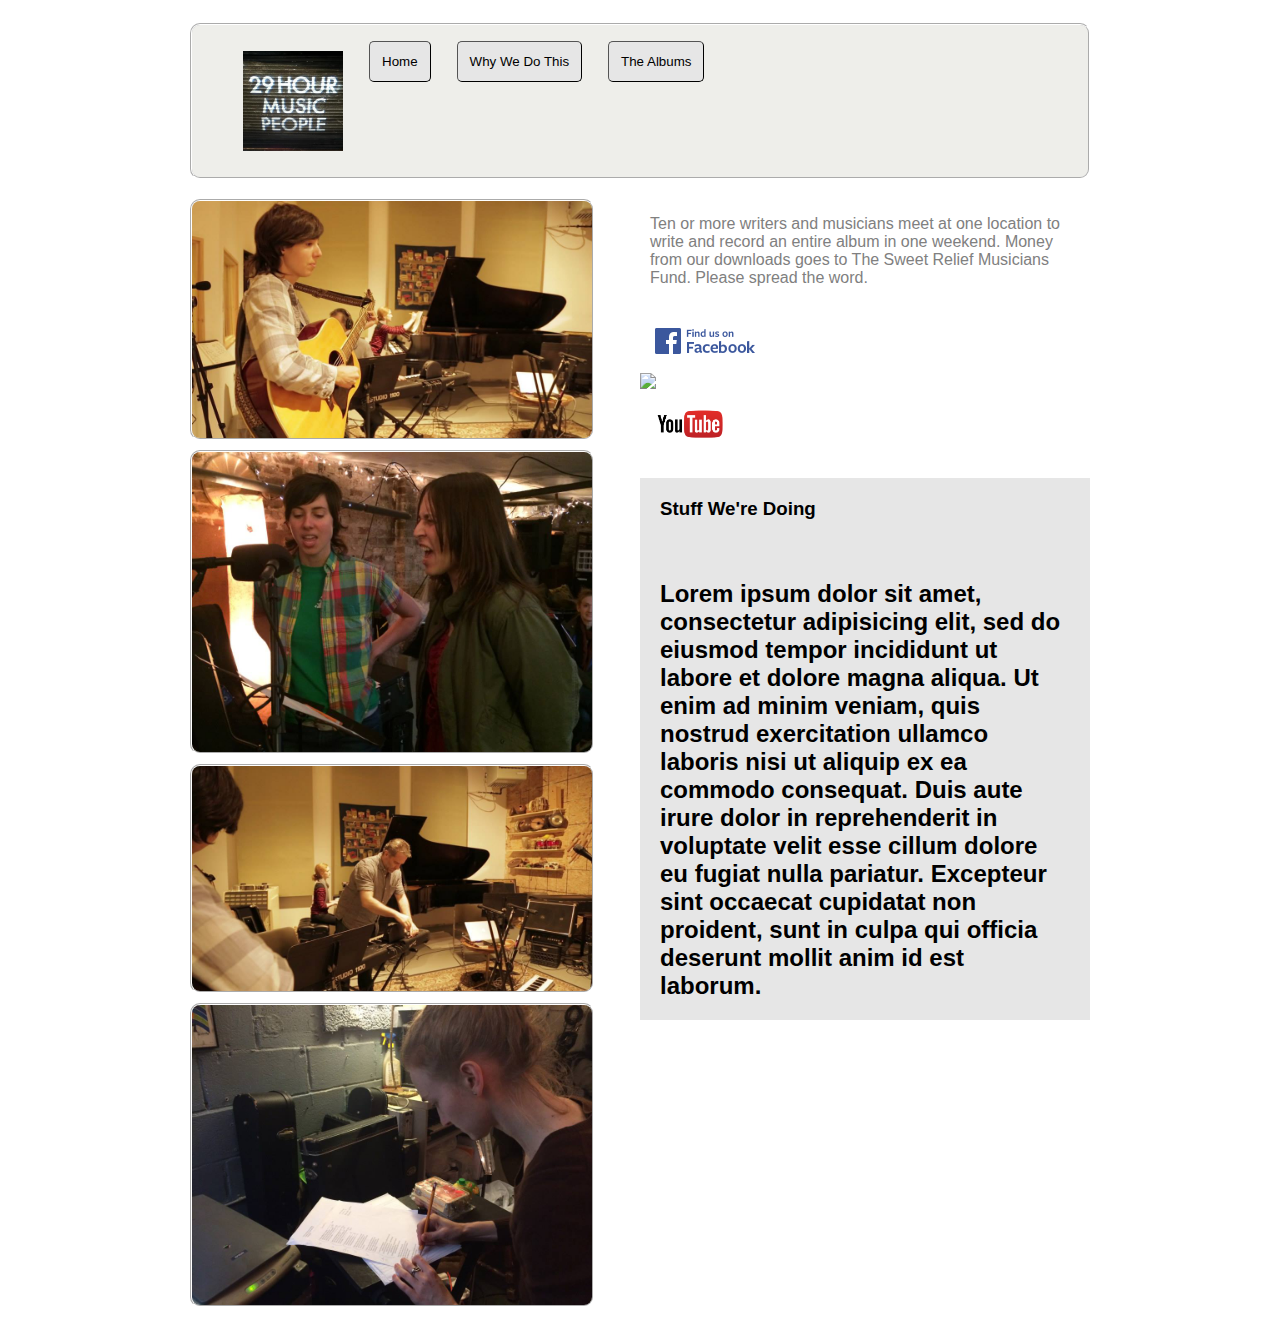
==== index.html @ 85a1192a "initial commit" ====
<!DOCTYPE html>
<html>
<head>
	<link rel="stylesheet" type="text/css" href="style.css">
	<title>29 Hour Music People</title>
	

</head>
<body>
		<div class="wrapper">
			<div class="topofpage">
				
				<ul class="navbar">
					<li class="navchunk">
						<img src="images/band-icon.jpg" class="icon">
					</li>					
					<li class="navchunk">
						<a href="index.html"><button>Home</button></a>
					</li>
					<li class="navchunk">
						<a href="why.html"><button>Why We Do This</button></a>
					</li>
					<li class="navchunk">
						<a href="albums.html"><button>The Albums</button></a>
					</li>
				</ul>
			</div>

			<div class="leftcol">
					<img class="studiopix" src="images/studio1kandm.jpg">

					<img class="studiopix" src="images/studio2kandc.jpg">

					<img class="studiopix" src="images/studio3blat.jpg">

					<img class="studiopix" src="images/studio4m.jpg">
			</div>

			<div class="rightcol">
				<p>Ten or more writers and musicians meet at one location to write and record an entire album in one weekend. Money from our downloads goes to The Sweet Relief Musicians Fund. Please spread the word.</P>
				<div class="linksdiv">
					<a href="https://www.facebook.com/29HourMusicPeople"><img src="images/FB_FindUsOnFacebook-100.png" class="fb"></a>
					<br>
					<a href="29hourmusicpeople.bandcamp.com"><img src="https://s1.bcbits.com/img/buttons/bandcamp_130x27_black.png"></a>
					<br>
					<a href="https://www.youtube.com/watch?v=b9zSkoR96pQ"><img src="images/YouTube-logo-full_color.png" width="100px"></a>
				</div>
				<div class="news">
					<h3>Stuff We're Doing</h3>
					<h2>
					Lorem ipsum dolor sit amet, consectetur adipisicing elit, sed do eiusmod
					tempor incididunt ut labore et dolore magna aliqua. Ut enim ad minim veniam,
					quis nostrud exercitation ullamco laboris nisi ut aliquip ex ea commodo
					consequat. Duis aute irure dolor in reprehenderit in voluptate velit esse
					cillum dolore eu fugiat nulla pariatur. Excepteur sint occaecat cupidatat non
					proident, sunt in culpa qui officia deserunt mollit anim id est laborum.</h2>
				</div>



			</div>
		</div>	
</body>


</html>
---- style.css ----
.wrapper {
	width: 900px;
	margin: 0 auto;
	padding-top: 15px;
}

.topofpage {
	margin: 0 auto;
/*	padding-top: 150px;*/
	display: block;
	background-color: #EEEEEA;
		border-style: groove;
	border-radius: 10px;
	border-width: 2px;
	border-color: white;
	margin-bottom: 10px;
}

.icon{
	width: 40px;
	padding: 0;
	margin: 30 30 30 30;
/*	float: left;*/
	display: inline;
}

.wrapper .navbar {
padding: 10 10 10 100px;

}

.wrapper .navbar .navchunk {
	display: inline;
	color: red;
	vertical-align: top;
	padding: 10px;
	margin: 1px;
}

.wrapper .navbar .navchunk img {
	width: 100px;
	vertical-align: -85px;
	padding-top: 10px;
	padding-bottom: 10px
}

button {
	padding: 12px;
	font-size: 12px
	border-style: ridge;
    border-width: 1px;
    border-radius: 5px;
    background-color: 	#E6E6E6;
   
}

.button a:hover{
	color: #fff;
	background-color: #369;
	font-family: helvetica;
}


.leftcol {
	clear: left;
	width: 50%;
	float: left;
	color: red;
	padding-top: 10px;
	padding-bottom: 10px;
}
.leftcol .studiopix {
	width: 400px;
	display: block;
	border-style: groove;
	border-radius: 10px;
	border-width: 2px;
	border-color: white;
	margin-bottom: 10px;
}

.rightcol {
	width: 50%;
	float: left;
}
.rightcol p {
	font-family: helvetica;
	padding: 10px;
	color: gray;
}
.rightcol .linksdiv {
	text-decoration: none;
	font-family: helvetica;
}

.fb {
	padding: 15px;
}

.rightcol .news {
	background-color: #E6E6E6;
	font-color: black;
	font-family: helvetica;

}
.news h3{
	padding: 20px;
}

.rightcol .news h2 {
	font-color: black;
	padding: 20px;
}
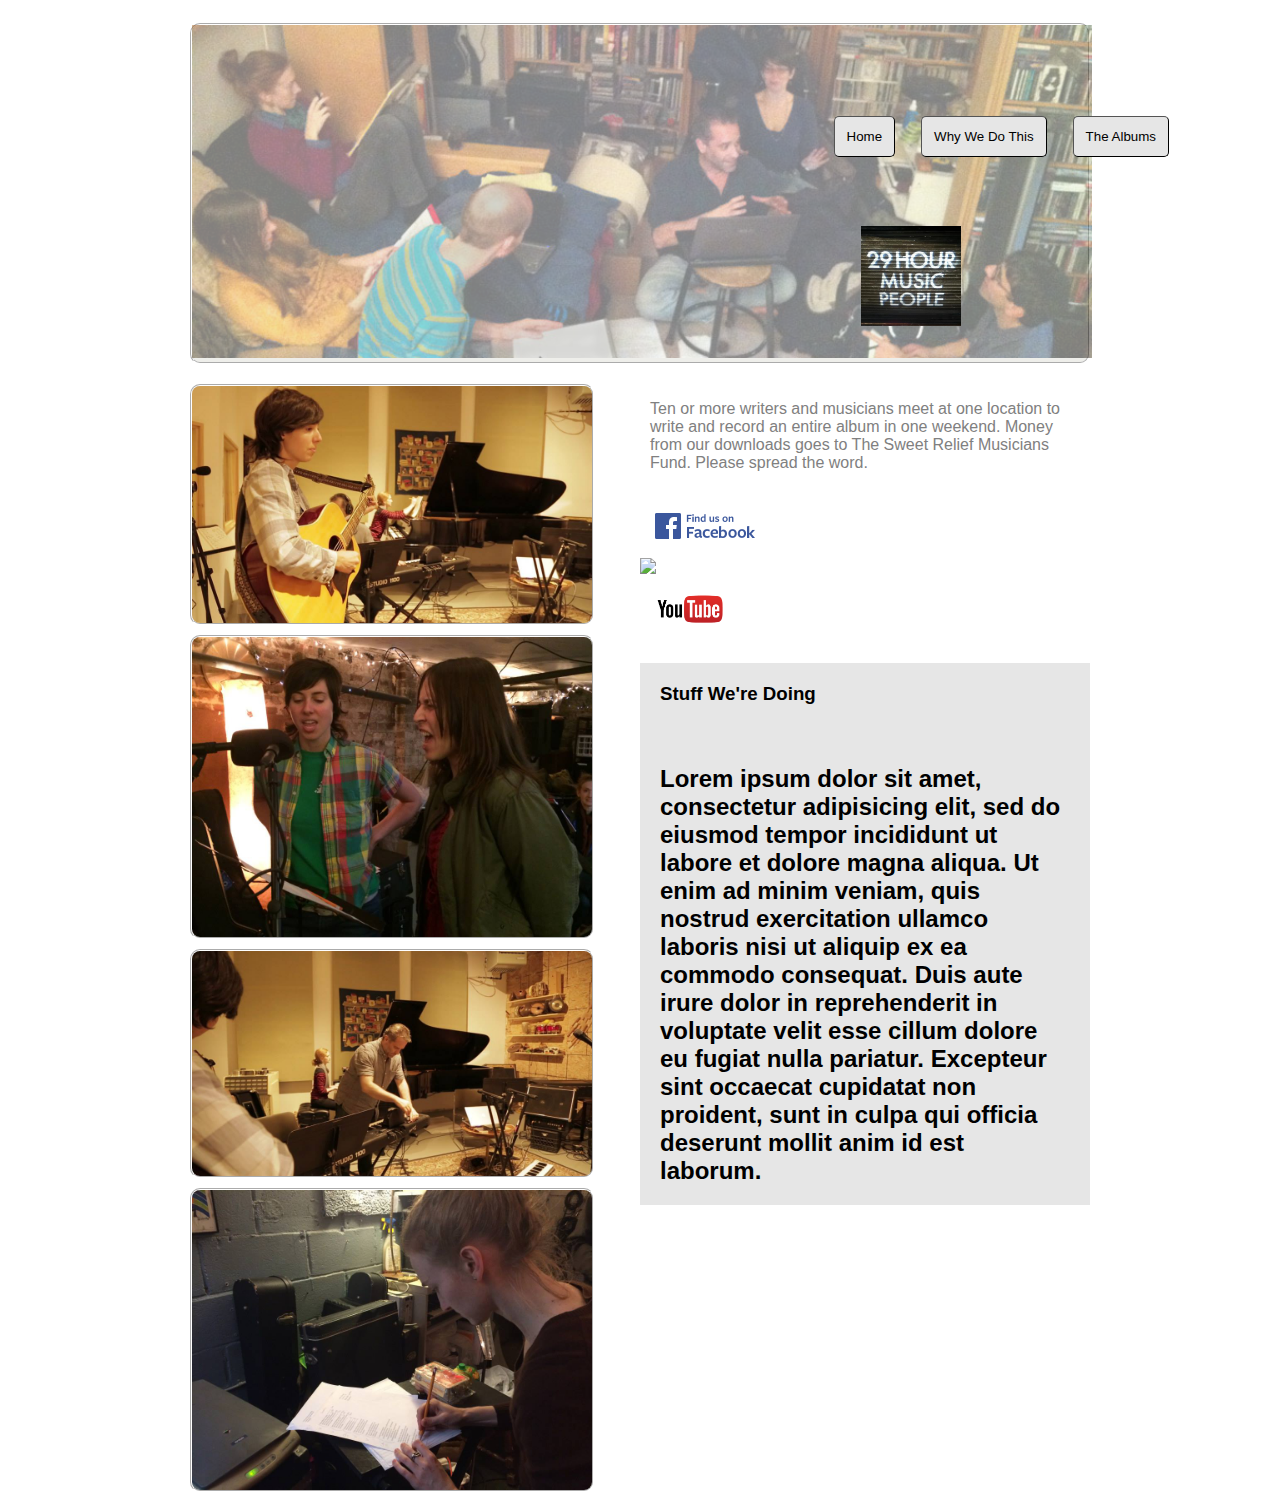
==== commit 012b5f15: "adding animated banner photo. Messing with position: abolute for the navbar" ====
--- a/index.html
+++ b/index.html
@@ -1,6 +1,8 @@
 <!DOCTYPE html>
 <html>
 <head>
+	<script src="https://ajax.googleapis.com/ajax/libs/jquery/2.1.1/jquery.min.js">
+	</script>
 	<link rel="stylesheet" type="text/css" href="style.css">
 	<title>29 Hour Music People</title>
 	
@@ -9,6 +11,7 @@
 <body>
 		<div class="wrapper">
 			<div class="topofpage">
+				<img src="images/bannerphoto.jpg" class="bannerphoto">
 				
 				<ul class="navbar">
 					<li class="navchunk">
@@ -39,11 +42,11 @@
 			<div class="rightcol">
 				<p>Ten or more writers and musicians meet at one location to write and record an entire album in one weekend. Money from our downloads goes to The Sweet Relief Musicians Fund. Please spread the word.</P>
 				<div class="linksdiv">
-					<a href="https://www.facebook.com/29HourMusicPeople"><img src="images/FB_FindUsOnFacebook-100.png" class="fb"></a>
+					<a href="http://www.facebook.com/29HourMusicPeople"><img src="images/FB_FindUsOnFacebook-100.png" class="fb"></a>
 					<br>
-					<a href="29hourmusicpeople.bandcamp.com"><img src="https://s1.bcbits.com/img/buttons/bandcamp_130x27_black.png"></a>
+					<a href="http://www.29hourmusicpeople.bandcamp.com"><img src="https://s1.bcbits.com/img/buttons/bandcamp_130x27_black.png"></a>
 					<br>
-					<a href="https://www.youtube.com/watch?v=b9zSkoR96pQ"><img src="images/YouTube-logo-full_color.png" width="100px"></a>
+					<a href="http://www.youtube.com/watch?v=b9zSkoR96pQ"><img src="images/YouTube-logo-full_color.png" width="100px"></a>
 				</div>
 				<div class="news">
 					<h3>Stuff We're Doing</h3>
@@ -55,9 +58,10 @@
 					cillum dolore eu fugiat nulla pariatur. Excepteur sint occaecat cupidatat non
 					proident, sunt in culpa qui officia deserunt mollit anim id est laborum.</h2>
 				</div>
-
-
-
+				<script>
+					$(".bannerphoto").hide();
+					$(".bannerphoto").fadeIn(1500);
+				</script>
 			</div>
 		</div>	
 </body>
--- a/style.css
+++ b/style.css
@@ -18,16 +18,24 @@
 	margin-bottom: 10px;
 }
 
+.bannerphoto{
+	width: 900px;
+}
 .icon{
 	width: 40px;
 	padding: 0;
 	margin: 30 30 30 30;
 /*	float: left;*/
 	display: inline;
+	position: absolute; 
+	top: 100px; 
+	left: 100px;
 }
 
 .wrapper .navbar {
 padding: 10 10 10 100px;
+position: absolute; 
+top: 100px; right: 100px;
 
 }
 
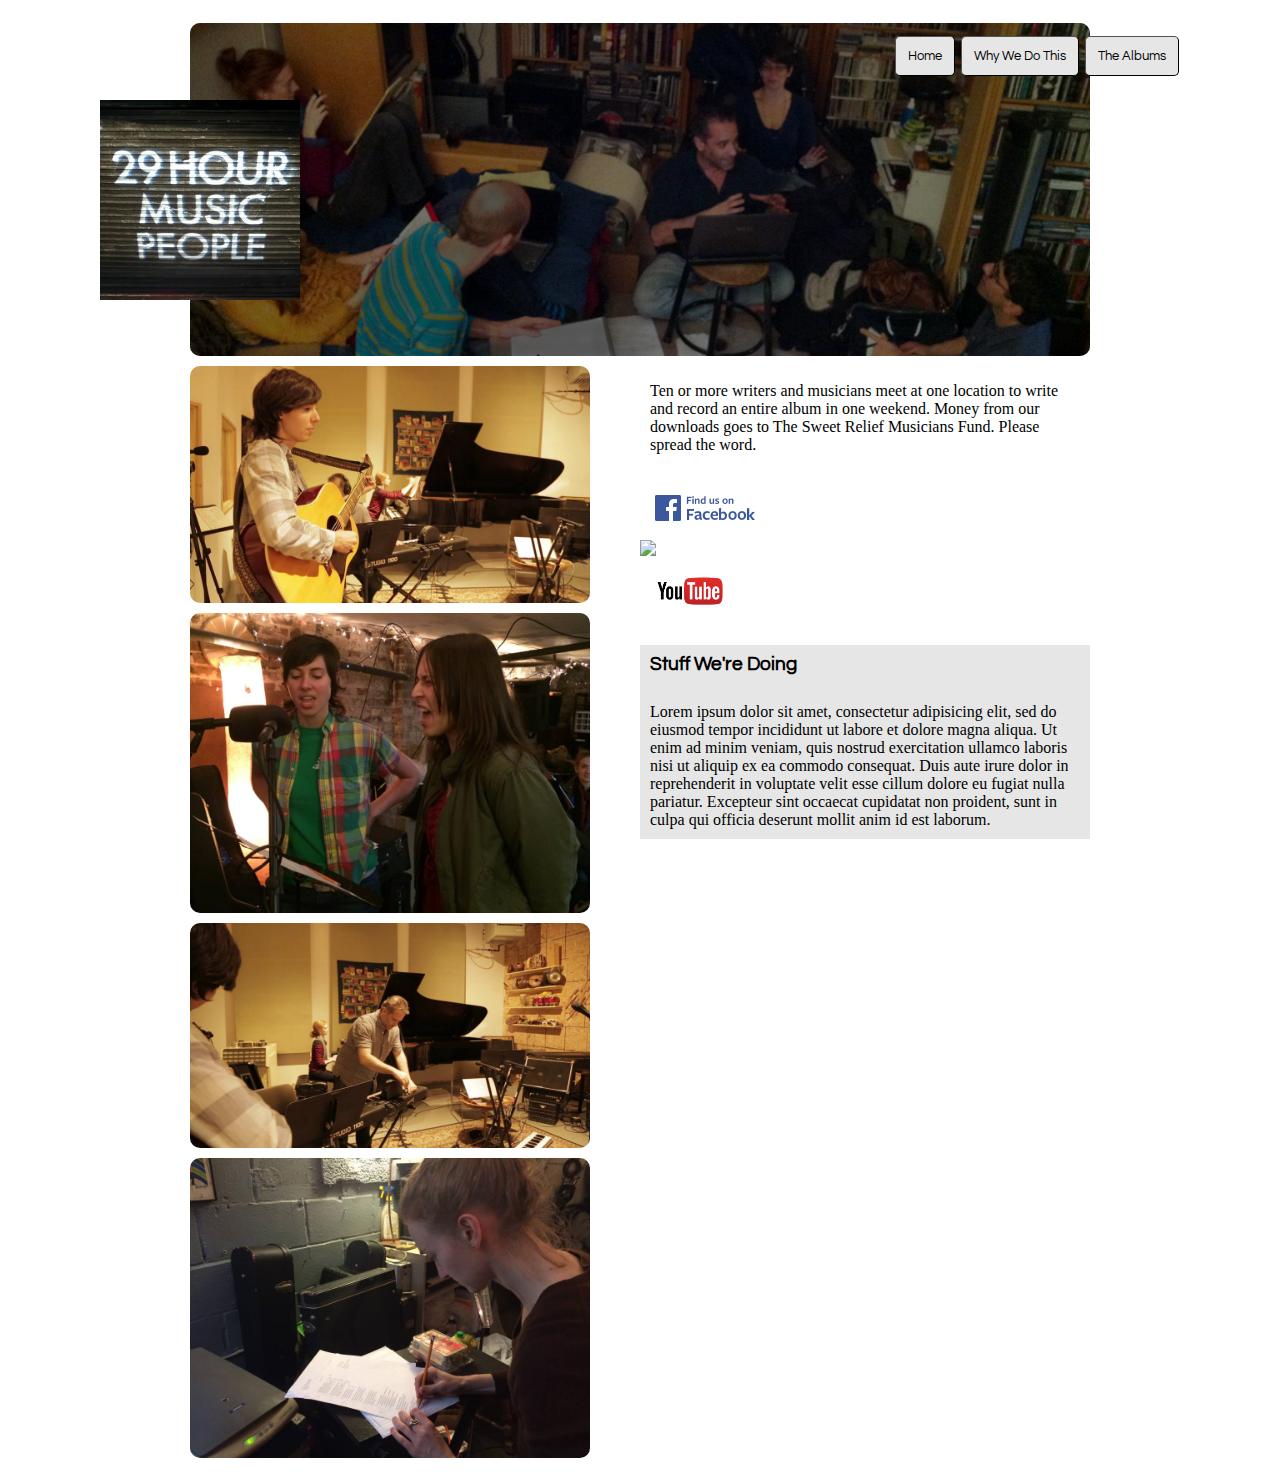
==== commit 3575dbcc: "changing font. removing borders. Laying out better in general." ====
--- a/index.html
+++ b/index.html
@@ -4,6 +4,9 @@
 	<script src="https://ajax.googleapis.com/ajax/libs/jquery/2.1.1/jquery.min.js">
 	</script>
 	<link rel="stylesheet" type="text/css" href="style.css">
+	
+	<link href='http://fonts.googleapis.com/css?family=Old+Standard+TT' rel='stylesheet' type='text/css'>
+	<link href='http://fonts.googleapis.com/css?family=Questrial' rel='stylesheet' type='text/css'>
 	<title>29 Hour Music People</title>
 	
 
@@ -12,11 +15,8 @@
 		<div class="wrapper">
 			<div class="topofpage">
 				<img src="images/bannerphoto.jpg" class="bannerphoto">
-				
-				<ul class="navbar">
-					<li class="navchunk">
-						<img src="images/band-icon.jpg" class="icon">
-					</li>					
+				<img src="images/band-icon.jpg" class="icon">
+				<ul class="navbar">				
 					<li class="navchunk">
 						<a href="index.html"><button>Home</button></a>
 					</li>
@@ -50,13 +50,12 @@
 				</div>
 				<div class="news">
 					<h3>Stuff We're Doing</h3>
-					<h2>
-					Lorem ipsum dolor sit amet, consectetur adipisicing elit, sed do eiusmod
+					<p>	Lorem ipsum dolor sit amet, consectetur adipisicing elit, sed do eiusmod
 					tempor incididunt ut labore et dolore magna aliqua. Ut enim ad minim veniam,
 					quis nostrud exercitation ullamco laboris nisi ut aliquip ex ea commodo
 					consequat. Duis aute irure dolor in reprehenderit in voluptate velit esse
 					cillum dolore eu fugiat nulla pariatur. Excepteur sint occaecat cupidatat non
-					proident, sunt in culpa qui officia deserunt mollit anim id est laborum.</h2>
+					proident, sunt in culpa qui officia deserunt mollit anim id est laborum.</p>
 				</div>
 				<script>
 					$(".bannerphoto").hide();
--- a/style.css
+++ b/style.css
@@ -9,20 +9,26 @@
 .topofpage {
 	margin: 0 auto;
 /*	padding-top: 150px;*/
+	height: 333px	;
 	display: block;
-	background-color: #EEEEEA;
-		border-style: groove;
+/*	margin-bottom: 10px;*/
+	background-color: black;
+	border-style: none;
 	border-radius: 10px;
 	border-width: 2px;
 	border-color: white;
-	margin-bottom: 10px;
 }
 
 .bannerphoto{
 	width: 900px;
+	border-style: none;
+	border-radius: 10px;
+	border-width: 2px;
+	border-color: white;
+	
 }
 .icon{
-	width: 40px;
+	width: 200px;
 	padding: 0;
 	margin: 30 30 30 30;
 /*	float: left;*/
@@ -33,17 +39,14 @@
 }
 
 .wrapper .navbar {
-padding: 10 10 10 100px;
-position: absolute; 
-top: 100px; right: 100px;
+	padding: 10 10 10 100px;
+	position: absolute; 
+	top: 20px; right: 100px;
 
 }
 
 .wrapper .navbar .navchunk {
 	display: inline;
-	color: red;
-	vertical-align: top;
-	padding: 10px;
 	margin: 1px;
 }
 
@@ -56,8 +59,9 @@
 
 button {
 	padding: 12px;
+	font-family: 'Questrial', sans-serif;
 	font-size: 12px
-	border-style: ridge;
+	border-style: none;
     border-width: 1px;
     border-radius: 5px;
     background-color: 	#E6E6E6;
@@ -82,7 +86,7 @@
 .leftcol .studiopix {
 	width: 400px;
 	display: block;
-	border-style: groove;
+	border-style: none;
 	border-radius: 10px;
 	border-width: 2px;
 	border-color: white;
@@ -92,15 +96,16 @@
 .rightcol {
 	width: 50%;
 	float: left;
+
 }
 .rightcol p {
-	font-family: helvetica;
 	padding: 10px;
-	color: gray;
+	color: black;
+	font-family: 'Old Standard TT', serif;
 }
 .rightcol .linksdiv {
 	text-decoration: none;
-	font-family: helvetica;
+	font-family: 'Old Standard TT', serif;
 }
 
 .fb {
@@ -110,15 +115,13 @@
 .rightcol .news {
 	background-color: #E6E6E6;
 	font-color: black;
-	font-family: helvetica;
+	font-family: 'Old Standard TT', serif;
 
 }
 .news h3{
-	padding: 20px;
+	padding: 10px 10px 0px 10px;
+	font-family: 'Questrial', sans-serif;
+
 }
 
-.rightcol .news h2 {
-	font-color: black;
-	padding: 20px;
-}
 
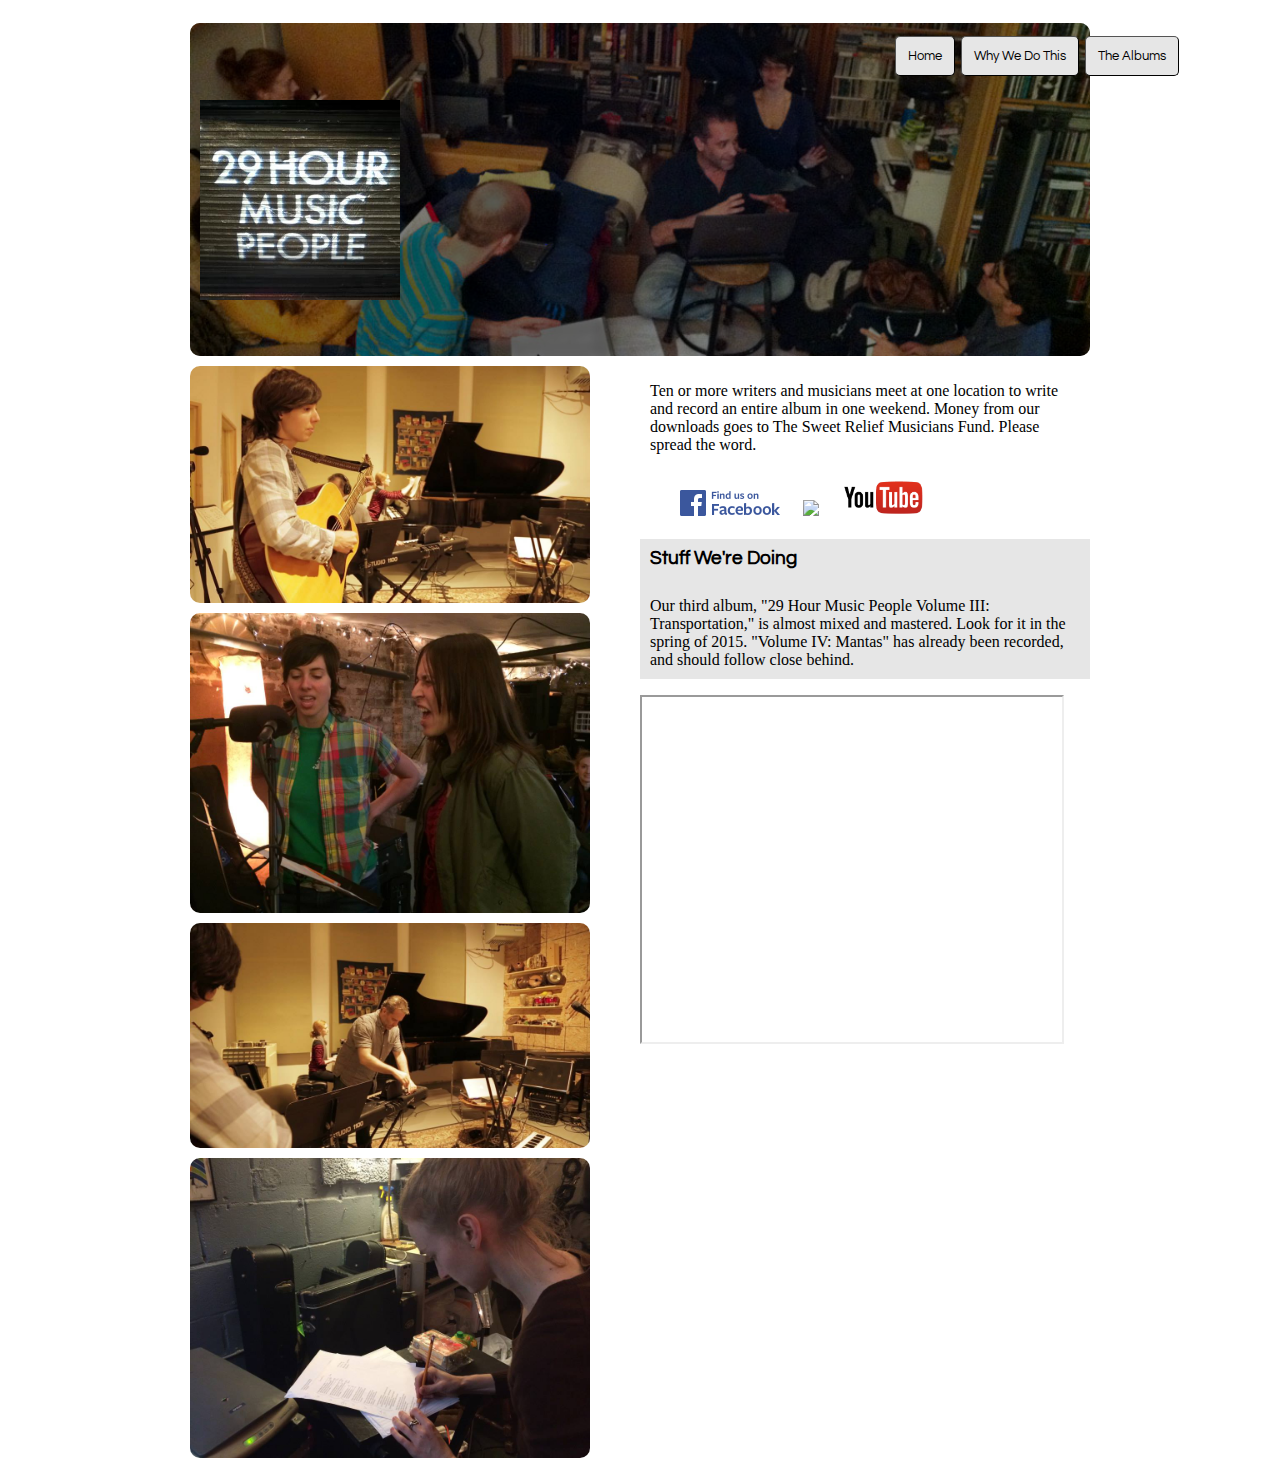
==== commit c422828d: "addming list for social media and iframe for video." ====
--- a/index.html
+++ b/index.html
@@ -40,29 +40,38 @@
 			</div>
 
 			<div class="rightcol">
-				<p>Ten or more writers and musicians meet at one location to write and record an entire album in one weekend. Money from our downloads goes to The Sweet Relief Musicians Fund. Please spread the word.</P>
+				<p>Ten or more writers and musicians meet at one location to write and record an entire album in one weekend. Money from our downloads goes to <a class="generallinks" href="https://www.sweetrelief.org/">The Sweet Relief Musicians Fund</a>. Please spread the word.</P>
 				<div class="linksdiv">
-					<a href="http://www.facebook.com/29HourMusicPeople"><img src="images/FB_FindUsOnFacebook-100.png" class="fb"></a>
-					<br>
-					<a href="http://www.29hourmusicpeople.bandcamp.com"><img src="https://s1.bcbits.com/img/buttons/bandcamp_130x27_black.png"></a>
-					<br>
-					<a href="http://www.youtube.com/watch?v=b9zSkoR96pQ"><img src="images/YouTube-logo-full_color.png" width="100px"></a>
+					<ul>
+						<li class="sociality">
+							<a href="http://www.facebook.com/29HourMusicPeople"><img src="images/FB_FindUsOnFacebook-100.png" class="fb"></a>
+						</li>
+						<li class="sociality">
+							<a href="http://www.29hourmusicpeople.bandcamp.com"><img src="https://s1.bcbits.com/img/buttons/bandcamp_130x27_black.png"></a>
+						</li>
+						<li class="sociality">
+							<a href="http://www.youtube.com/watch?v=b9zSkoR96pQ"><img src="images/YouTube-logo-full_color.png" width="100px"></a>
+						</li>
+					</ul>
+
 				</div>
 				<div class="news">
 					<h3>Stuff We're Doing</h3>
-					<p>	Lorem ipsum dolor sit amet, consectetur adipisicing elit, sed do eiusmod
-					tempor incididunt ut labore et dolore magna aliqua. Ut enim ad minim veniam,
-					quis nostrud exercitation ullamco laboris nisi ut aliquip ex ea commodo
-					consequat. Duis aute irure dolor in reprehenderit in voluptate velit esse
-					cillum dolore eu fugiat nulla pariatur. Excepteur sint occaecat cupidatat non
-					proident, sunt in culpa qui officia deserunt mollit anim id est laborum.</p>
+					<p>	Our third album, "29 Hour Music People Volume III: Transportation," is almost mixed and mastered. Look for it in the spring of 2015. "Volume IV: Mantas" has already been recorded, and should follow close behind.</p>
 				</div>
+				<div class="iframe">
+					<iframe width="420" height="345"
+						src="http://www.youtube.com/embed/b9zSkoR96pQ">
+					</iframe>
+
+				</div>
+			</div>
+		</div>	
 				<script>
 					$(".bannerphoto").hide();
 					$(".bannerphoto").fadeIn(1500);
 				</script>
-			</div>
-		</div>	
+
 </body>
 
 
--- a/style.css
+++ b/style.css
@@ -35,7 +35,7 @@
 	display: inline;
 	position: absolute; 
 	top: 100px; 
-	left: 100px;
+	left: 200px;
 }
 
 .wrapper .navbar {
@@ -96,8 +96,17 @@
 .rightcol {
 	width: 50%;
 	float: left;
+}
+.generallinks{
+	text-decoration: none;
+	color: black;
+}
 
+.generallinks:hover {
+    border-bottom: 1px solid black; 
 }
+
+
 .rightcol p {
 	padding: 10px;
 	color: black;
@@ -108,20 +117,23 @@
 	font-family: 'Old Standard TT', serif;
 }
 
+.sociality {
+	display: inline;
+}
+
 .fb {
-	padding: 15px;
+	padding-right: 19px;
 }
 
 .rightcol .news {
 	background-color: #E6E6E6;
 	font-color: black;
 	font-family: 'Old Standard TT', serif;
-
 }
 .news h3{
 	padding: 10px 10px 0px 10px;
 	font-family: 'Questrial', sans-serif;
-
 }
 
 
+
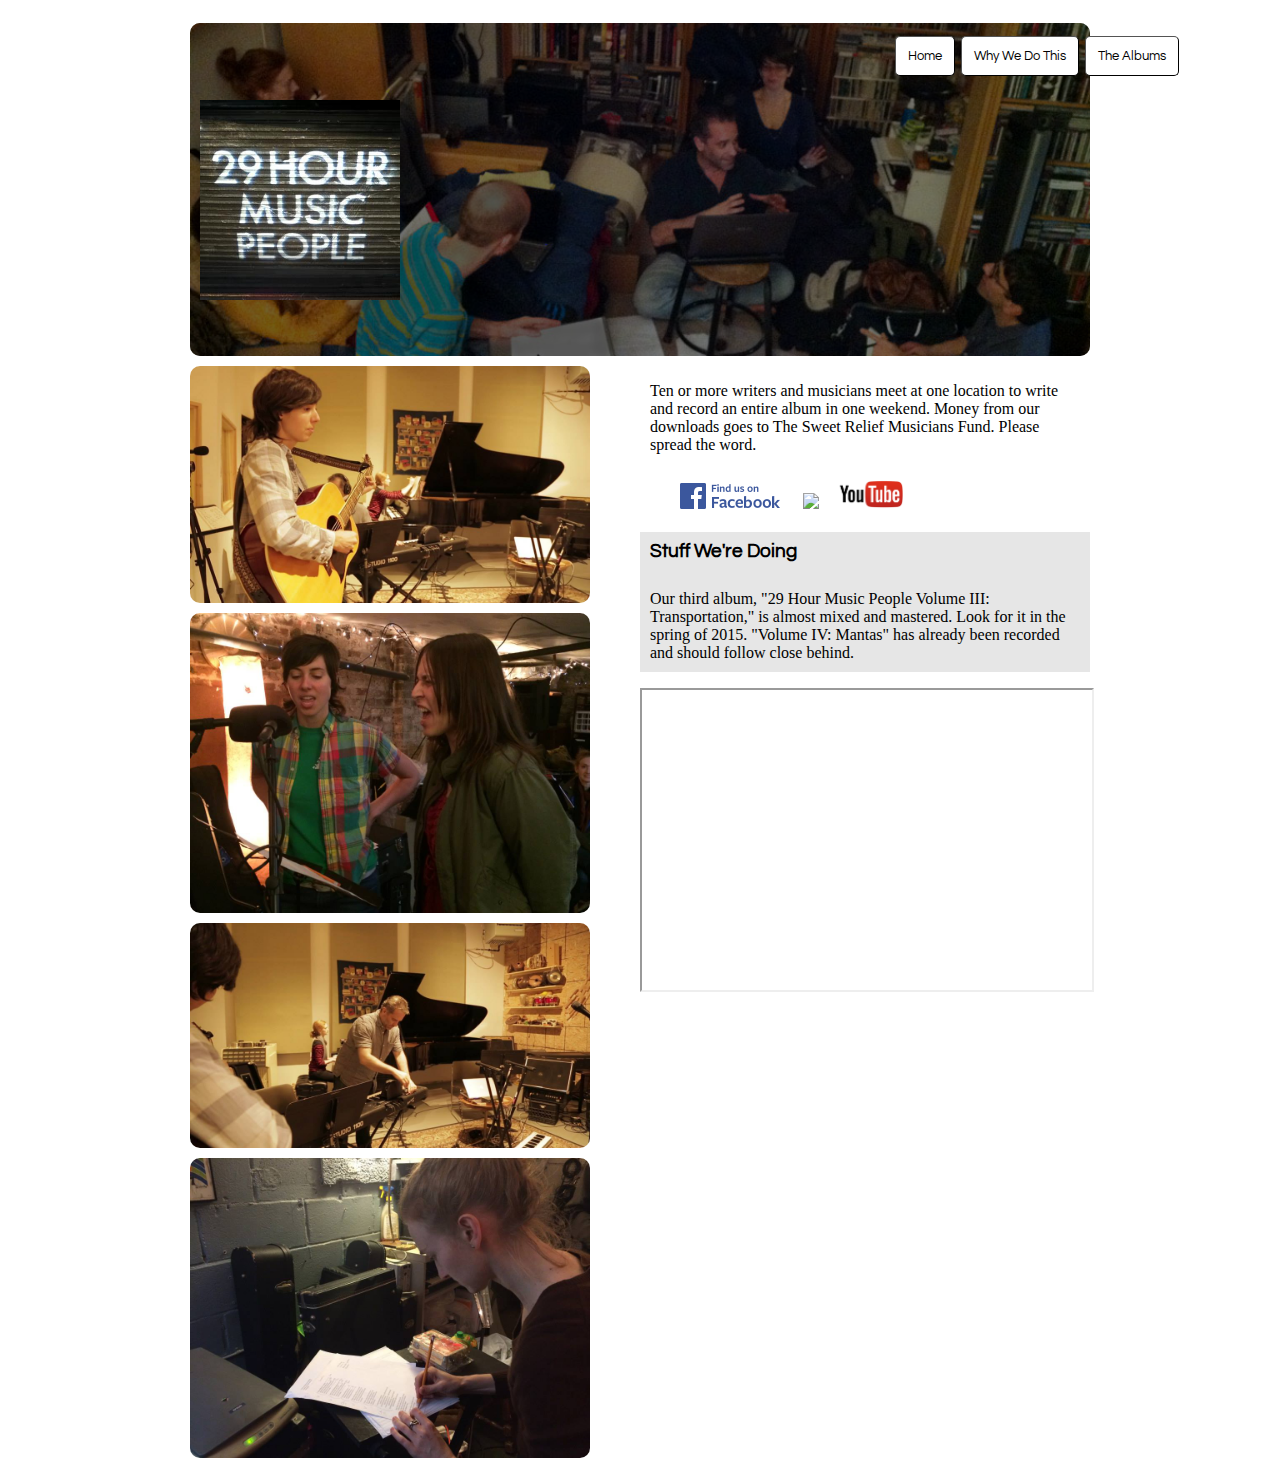
==== commit 8920cd2d: "Buiding Album page" ====
--- a/index.html
+++ b/index.html
@@ -31,7 +31,7 @@
 
 			<div class="leftcol">
 					<img class="studiopix" src="images/studio1kandm.jpg">
-
+						
 					<img class="studiopix" src="images/studio2kandc.jpg">
 
 					<img class="studiopix" src="images/studio3blat.jpg">
@@ -50,18 +50,17 @@
 							<a href="http://www.29hourmusicpeople.bandcamp.com"><img src="https://s1.bcbits.com/img/buttons/bandcamp_130x27_black.png"></a>
 						</li>
 						<li class="sociality">
-							<a href="http://www.youtube.com/watch?v=b9zSkoR96pQ"><img src="images/YouTube-logo-full_color.png" width="100px"></a>
+							<a href="http://www.youtube.com/watch?v=b9zSkoR96pQ"><img src="images/YouTube-logo-full_color.png" width="80px"></a>
 						</li>
 					</ul>
 
 				</div>
 				<div class="news">
 					<h3>Stuff We're Doing</h3>
-					<p>	Our third album, "29 Hour Music People Volume III: Transportation," is almost mixed and mastered. Look for it in the spring of 2015. "Volume IV: Mantas" has already been recorded, and should follow close behind.</p>
+					<p>	Our third album, "29 Hour Music People Volume III: Transportation," is almost mixed and mastered. Look for it in the spring of 2015. "Volume IV: Mantas" has already been recorded and should follow close behind.</p>
 				</div>
 				<div class="iframe">
-					<iframe width="420" height="345"
-						src="http://www.youtube.com/embed/b9zSkoR96pQ">
+					<iframe width="450" height="300" src="http://www.youtube.com/embed/b9zSkoR96pQ">
 					</iframe>
 
 				</div>
--- a/style.css
+++ b/style.css
@@ -64,7 +64,8 @@
 	border-style: none;
     border-width: 1px;
     border-radius: 5px;
-    background-color: 	#E6E6E6;
+    background-color: white;
+
    
 }
 
@@ -136,4 +137,61 @@
 }
 
 
+/*Albums page*/
+.albumdiv{
+	float: left;
 
+	width: 900px;
+}
+
+.albumart{
+	width: 120px;
+	padding: 40px;
+	display: inline;
+	float: left;
+}
+
+.albumtextdiv{
+	Width: 650px;
+	Padding: 2px0px;
+	float: right;
+	border-width: 1px;
+	border-color: gray;
+	border-style: dotted;	
+
+}
+
+ h2{
+/*	padding: 10px 10px 0px 10px;*/
+	text-align: center;	
+	font-family: 'Questrial', sans-serif;
+	float: left;
+	display: block;
+}
+
+
+
+
+
+
+
+
+
+
+
+
+
+
+
+
+
+
+
+
+
+
+
+
+
+
+
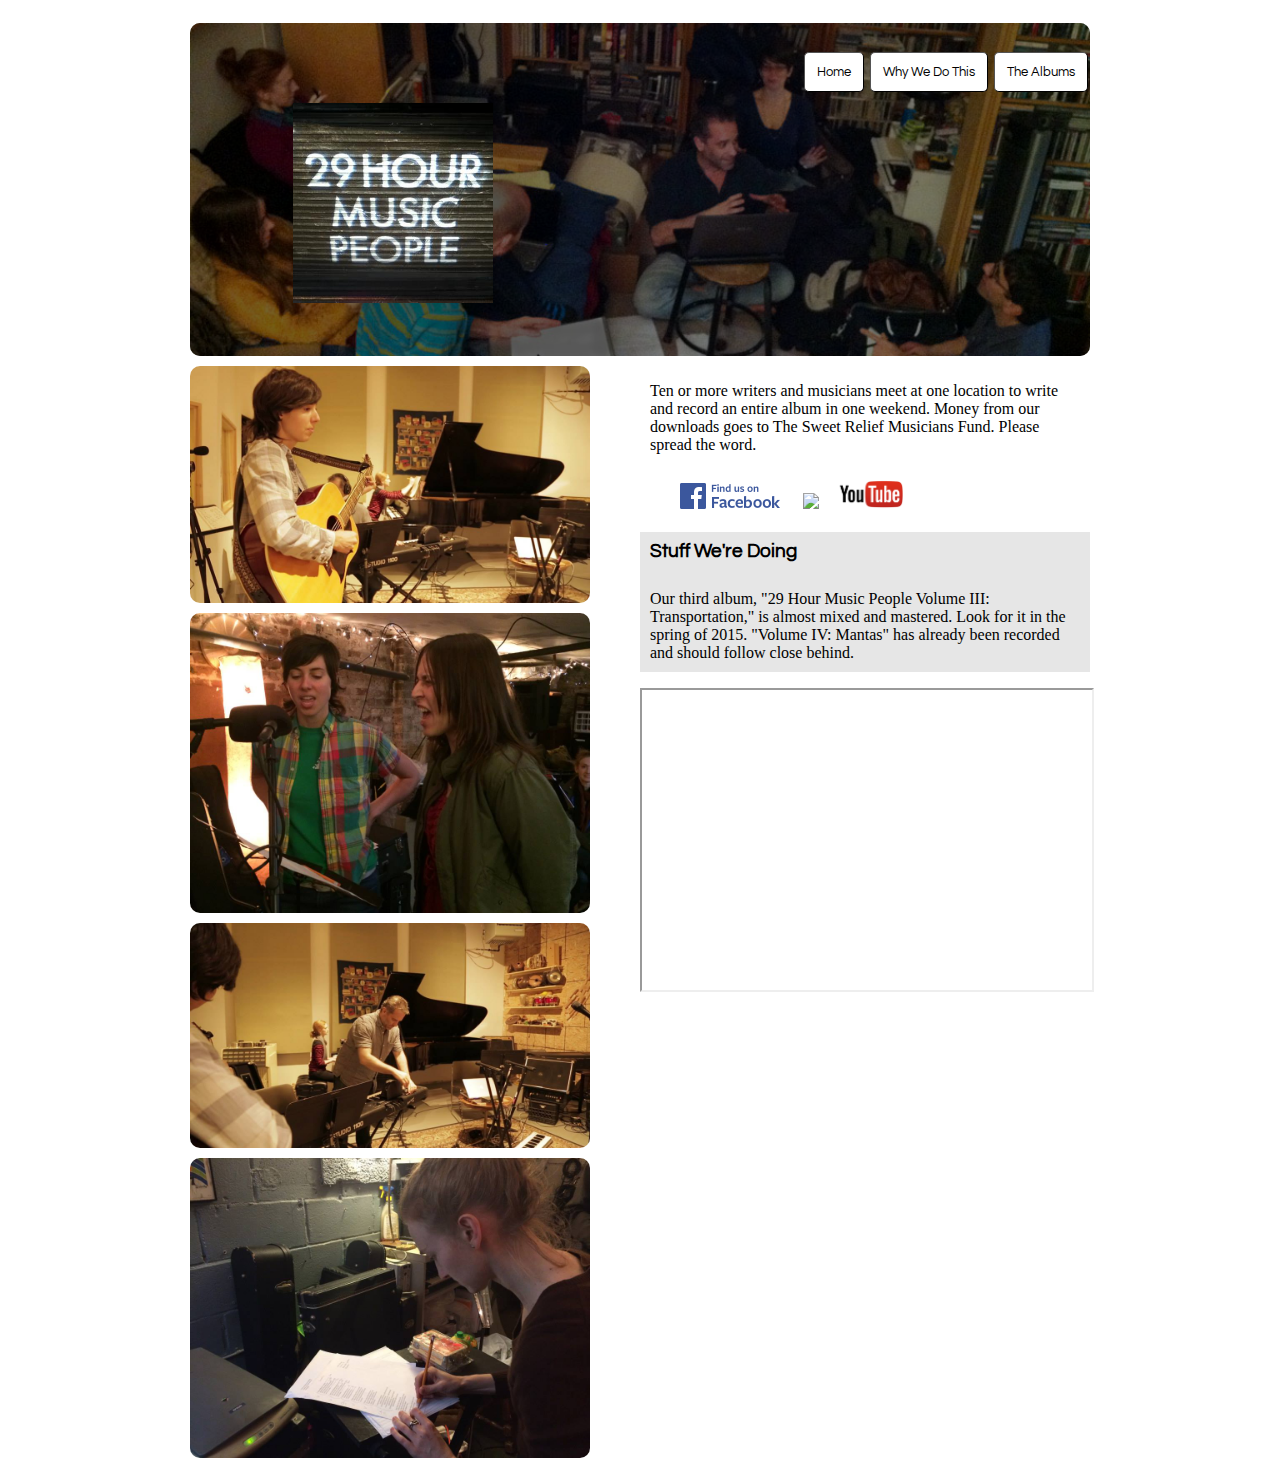
==== commit e020cd35: "final site to turn in for the first time" ====
--- a/index.html
+++ b/index.html
@@ -40,17 +40,17 @@
 			</div>
 
 			<div class="rightcol">
-				<p>Ten or more writers and musicians meet at one location to write and record an entire album in one weekend. Money from our downloads goes to <a class="generallinks" href="https://www.sweetrelief.org/">The Sweet Relief Musicians Fund</a>. Please spread the word.</P>
+				<p>Ten or more writers and musicians meet at one location to write and record an entire album in one weekend. Money from our downloads goes to <a class="generallinks" target="_new" href="https://www.sweetrelief.org/">The Sweet Relief Musicians Fund</a>. Please spread the word.</P>
 				<div class="linksdiv">
 					<ul>
 						<li class="sociality">
-							<a href="http://www.facebook.com/29HourMusicPeople"><img src="images/FB_FindUsOnFacebook-100.png" class="fb"></a>
+							<a href="http://www.facebook.com/29HourMusicPeople" target="_new"><img src="images/FB_FindUsOnFacebook-100.png" class="fb"></a>
 						</li>
 						<li class="sociality">
-							<a href="http://www.29hourmusicpeople.bandcamp.com"><img src="https://s1.bcbits.com/img/buttons/bandcamp_130x27_black.png"></a>
+							<a href="http://www.29hourmusicpeople.bandcamp.com"target="_new"><img src="https://s1.bcbits.com/img/buttons/bandcamp_130x27_black.png"></a>
 						</li>
 						<li class="sociality">
-							<a href="http://www.youtube.com/watch?v=b9zSkoR96pQ"><img src="images/YouTube-logo-full_color.png" width="80px"></a>
+							<a href="http://www.youtube.com/watch?v=b9zSkoR96pQ"target="_new"><img src="images/YouTube-logo-full_color.png" width="80px"></a>
 						</li>
 					</ul>
 
--- a/style.css
+++ b/style.css
@@ -30,19 +30,19 @@
 .icon{
 	width: 200px;
 	padding: 0;
-	margin: 30 30 30 30;
+/*	margin: 30 30 30 30;*/
 /*	float: left;*/
-	display: inline;
-	position: absolute; 
-	top: 100px; 
-	left: 200px;
+	position: relative;
+	top: -257px;
+	left: 103px;
+	display: inline;
 }
 
 .wrapper .navbar {
-	padding: 10 10 10 100px;
-	position: absolute; 
 	top: 20px; right: 100px;
-
+	position: relative;
+	top: -528px;
+	right: -573px;
 }
 
 .wrapper .navbar .navchunk {
@@ -101,6 +101,7 @@
 .generallinks{
 	text-decoration: none;
 	color: black;
+
 }
 
 .generallinks:hover {
@@ -140,12 +141,13 @@
 /*Albums page*/
 .albumdiv{
 	float: left;
+	vertical-align: top;
 
 	width: 900px;
 }
 
 .albumart{
-	width: 120px;
+	width: 150px;
 	padding: 40px;
 	display: inline;
 	float: left;
@@ -155,43 +157,93 @@
 	Width: 650px;
 	Padding: 2px0px;
 	float: right;
-	border-width: 1px;
-	border-color: gray;
-	border-style: dotted;	
-
+}
+
+.albumtextdiv p {
+padding: 34px;
+margin: 34px;
 }
 
  h2{
-/*	padding: 10px 10px 0px 10px;*/
 	text-align: center;	
 	font-family: 'Questrial', sans-serif;
 	float: left;
 	display: block;
 }
 
-
-
-
-
-
-
-
-
-
-
-
-
-
-
-
-
-
-
-
-
-
-
-
-
-
-
+/*Why page*/
+.column1{
+	float: left;
+	width: 350px;
+/*	border-style: solid;
+	border-width: 1px;*/
+}
+
+.whytext a {
+	text-decoration: none;
+	color: black;
+}
+
+.whytext a:hover {
+	    border-bottom: 1px solid black; 
+}
+
+.column2{
+	float: left;
+	width: 350px;
+/*	border-style: solid;
+	border-width: 1px;*/
+}
+
+.column3{
+	float: left;
+	width: 200px;
+/*	border-style: solid;
+	border-width: 2px;*/
+}
+
+.whypix{
+	width: 200px;
+	margin: 50px 0px 0px 0px;
+		border-style: none;
+	border-radius: 10px;
+	border-width: 2px;
+	border-color: white;
+}
+
+.whyhead {
+	padding: 15px 10px 10px 10px;
+	font-size: 20px;
+	text-transform: capitalize;
+	font-weight: bold;
+	text-align: center;
+	font-family: 'Questrial', sans-serif;
+}
+
+.whytext {
+	padding: 15px 12px 12px 12px;
+	font-family: 'Old Standard TT', serif;
+}
+
+
+
+
+
+
+
+
+
+
+
+
+
+
+
+
+
+
+
+
+
+
+
